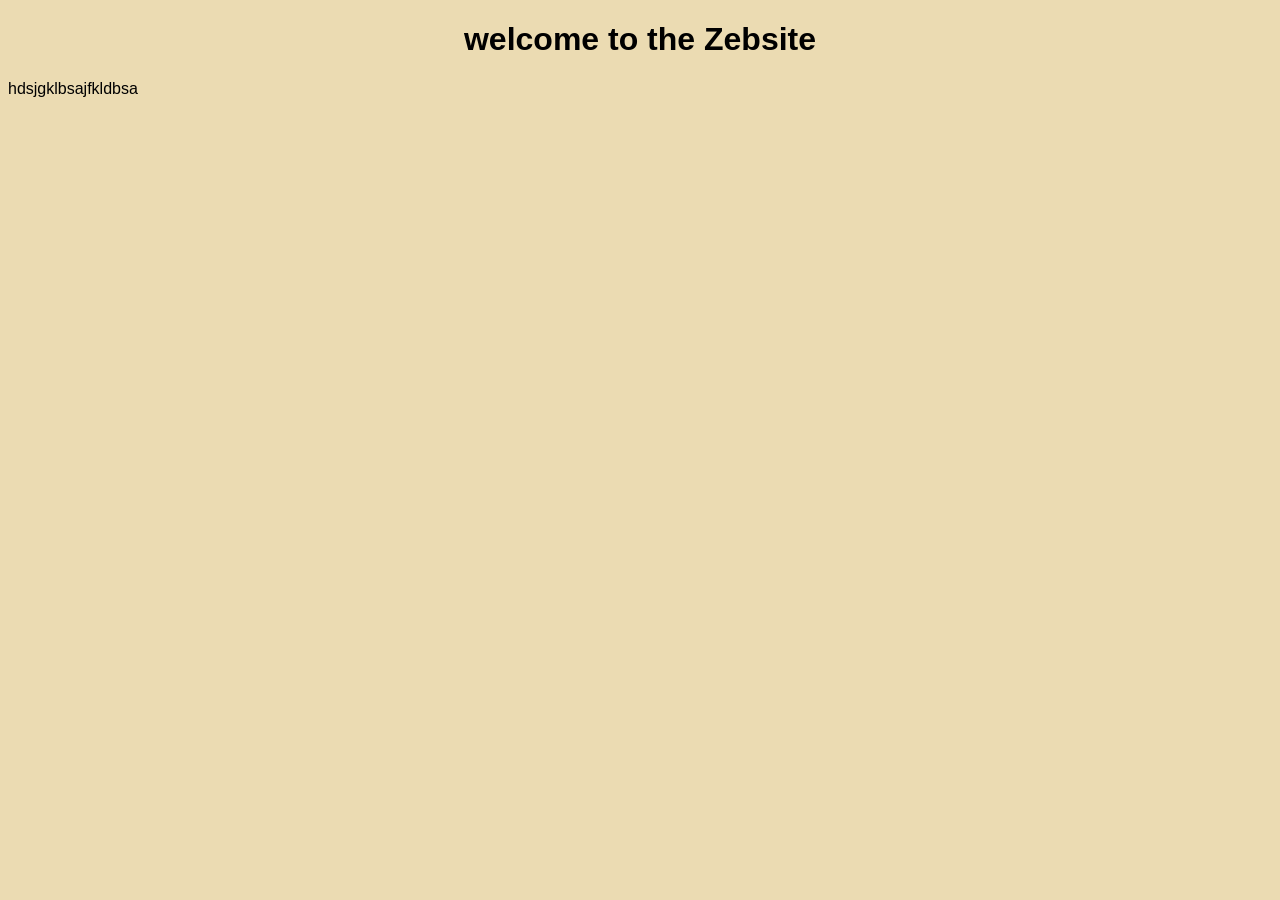
==== index.html @ 1de72517 "link to alv.cx" ====
<!DOCTYPE html>

<head>
  <meta name="viewport" content="width=device-width, initial-scale=1">
  <link rel="stylesheet" type="text/css" href="/styles.css" />
  <title>zebsite</title>
</head>

<body>
  <h1>welcome to the <b>Zebsite</b></h1>
  hdsjgklbsajfkldbsa

  <a href="https://alv.cx>visit alv.cx</a>
</body>
---- styles.css ----
body {
	font-family: Georgia, sans-serif;
  background-color: #ebdbb2
}

h1 {
	text-align: center;
}
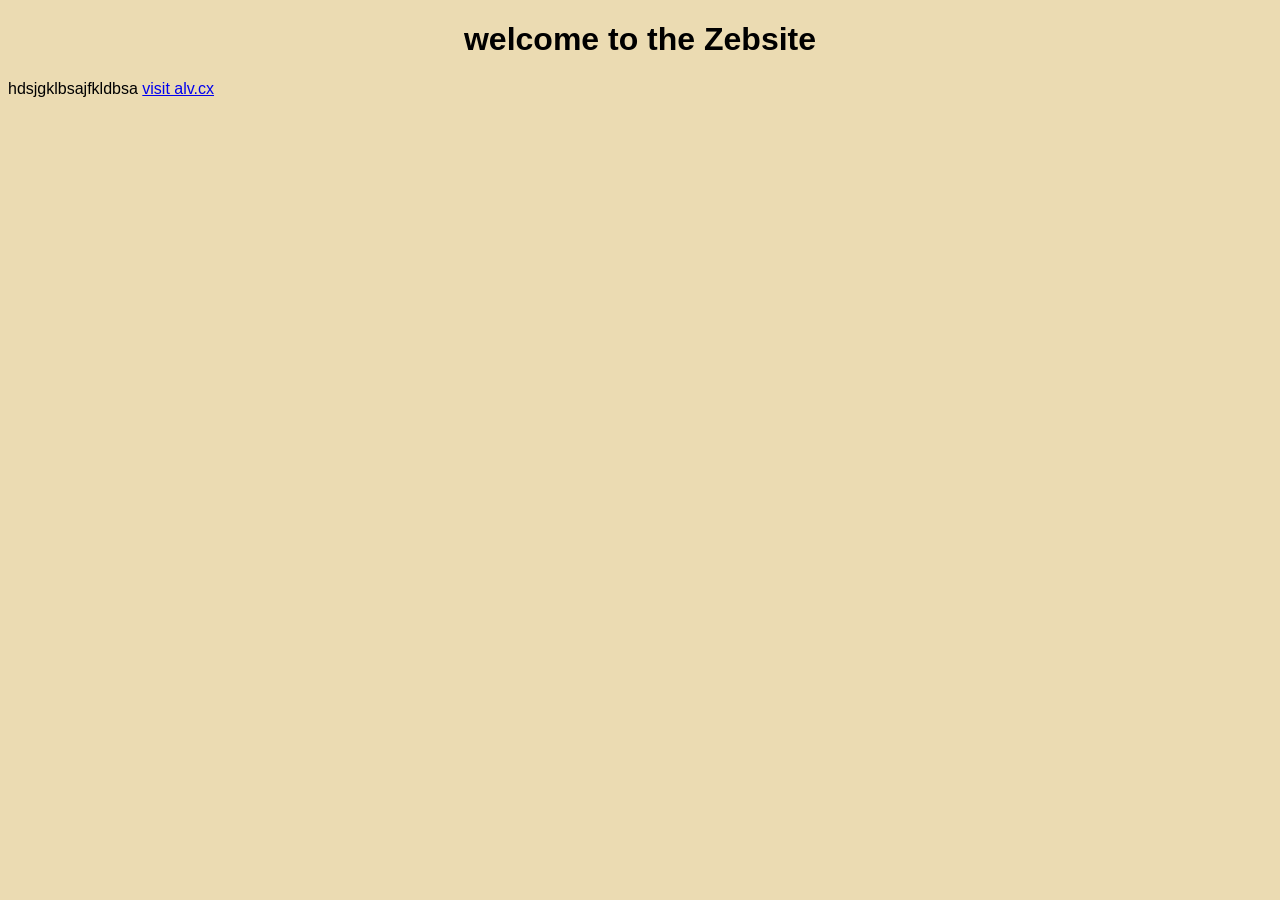
==== commit 3852bcb3: "fix link to alv.cx" ====
--- a/index.html
+++ b/index.html
@@ -10,5 +10,5 @@
   <h1>welcome to the <b>Zebsite</b></h1>
   hdsjgklbsajfkldbsa
 
-  <a href="https://alv.cx>visit alv.cx</a>
+  <a href="https://alv.cx">visit alv.cx</a>
 </body>
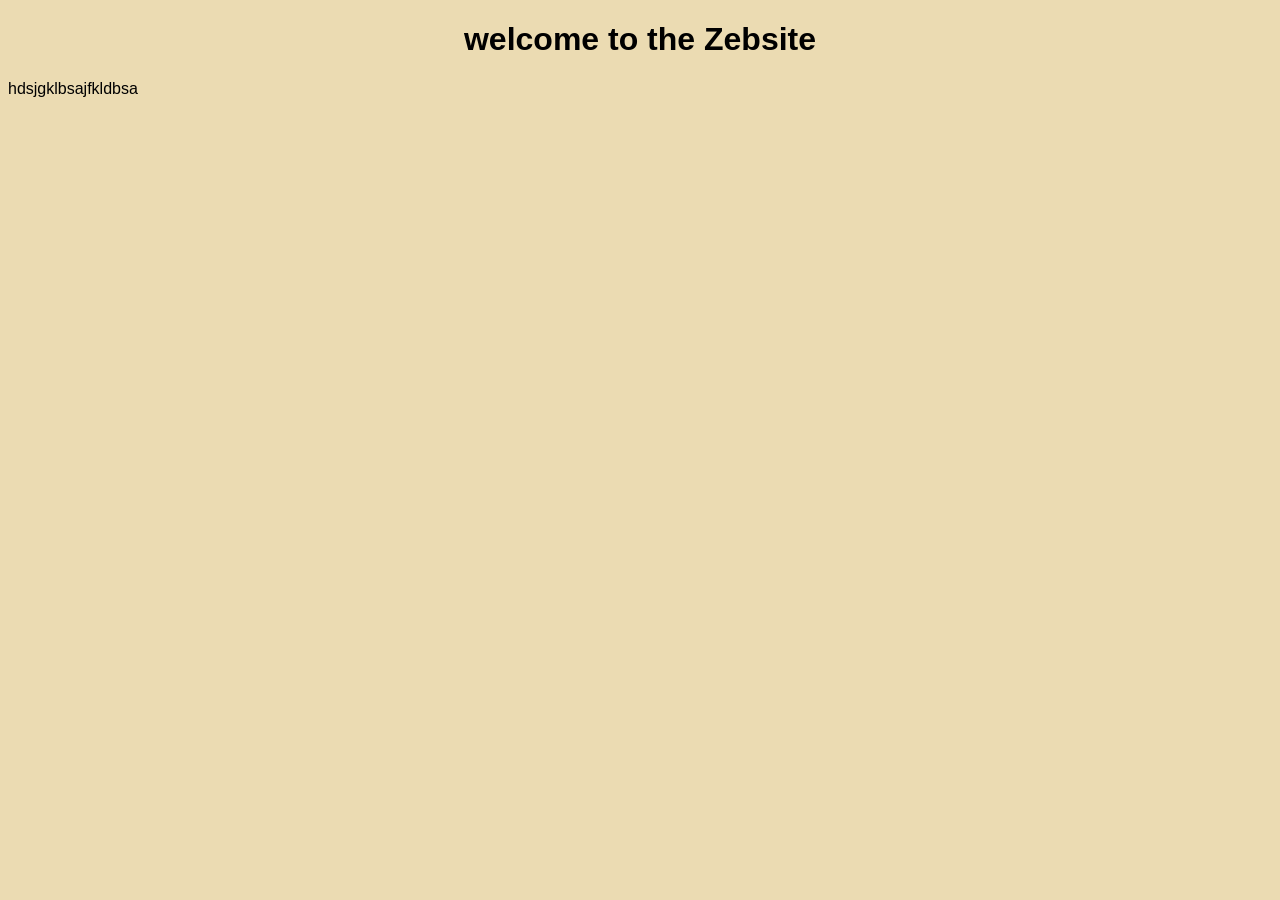
==== commit 2bd8ff9d: "not a clue" ====
--- a/index.html
+++ b/index.html
@@ -10,5 +10,4 @@
   <h1>welcome to the <b>Zebsite</b></h1>
   hdsjgklbsajfkldbsa
 
-  <a href="https://alv.cx">visit alv.cx</a>
 </body>
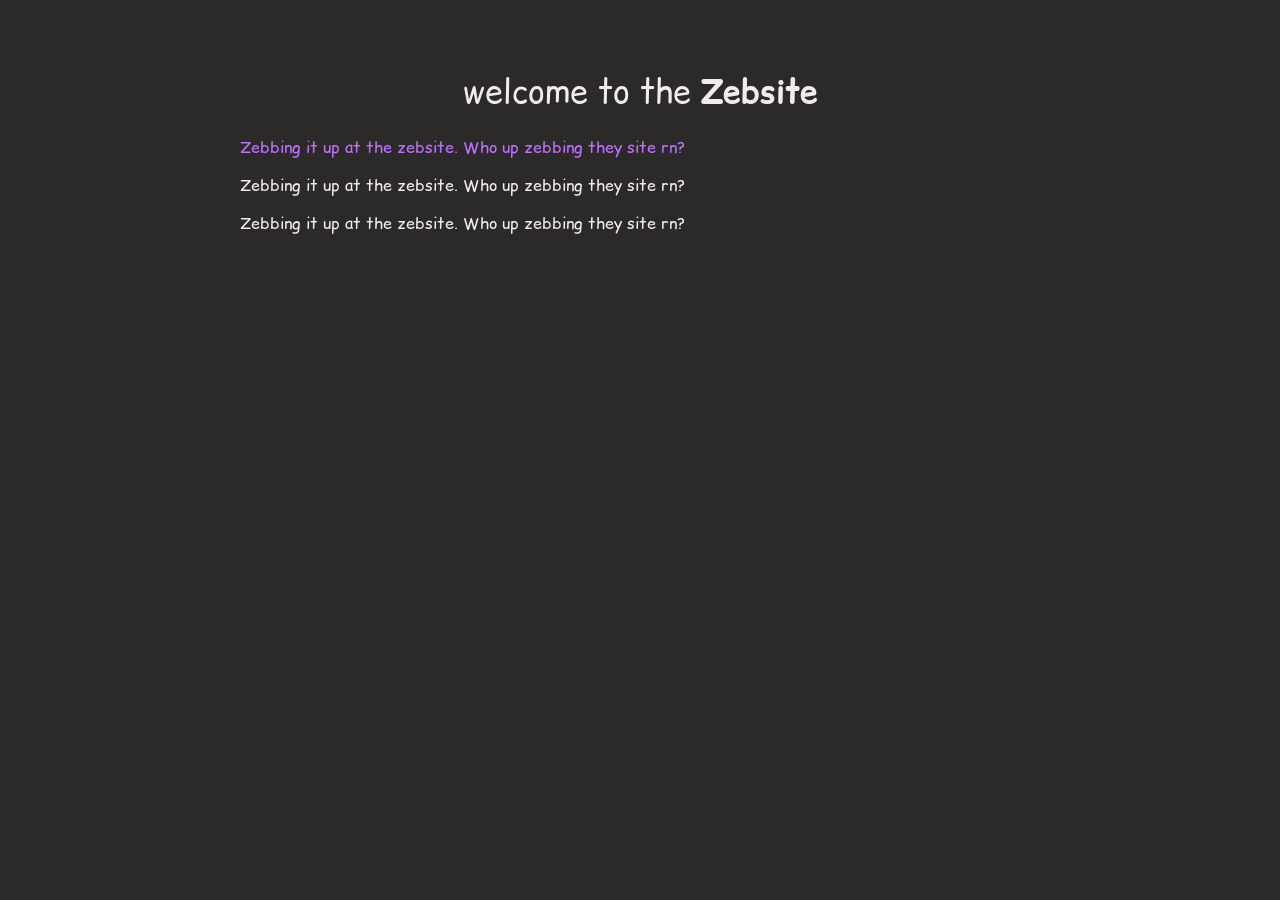
==== commit 59154cac: "aaaa" ====
--- a/index.html
+++ b/index.html
@@ -4,10 +4,20 @@
   <meta name="viewport" content="width=device-width, initial-scale=1">
   <link rel="stylesheet" type="text/css" href="/styles.css" />
   <title>zebsite</title>
+
+  <link rel="preconnect" href="https://fonts.googleapis.com">
+  <link rel="preconnect" href="https://fonts.gstatic.com" crossorigin>
+  <link href="https://fonts.googleapis.com/css2?family=Comic+Relief:wght@400;700&family=Inter:ital,opsz,wght@0,14..32,100..900;1,14..32,100..900&display=swap" rel="stylesheet">
+
+  <link rel="icon" type="image/x-icon" href="/images/favicon/frog.png">
 </head>
 
 <body>
-  <h1>welcome to the <b>Zebsite</b></h1>
-  hdsjgklbsajfkldbsa
+  
+  <h1>welcome to the <div class="comic-relief-bold">Zebsite</div></h1>
+  <a href="https://en.wikipedia.org/wiki/Cheese">Zebbing it up at the zebsite. Who up zebbing they site rn? </a>
+  <p>Zebbing it up at the zebsite. Who up zebbing they site rn? </p>
+  <p>Zebbing it up at the zebsite. Who up zebbing they site rn? </p>
+ 
 
 </body>
--- a/styles.css
+++ b/styles.css
@@ -1,8 +1,44 @@
 body {
-	font-family: Georgia, sans-serif;
-  background-color: #ebdbb2
+	font-family:"Comic Relief", sans-serif;
+	font-optical-sizing: auto;
+ 	font-weight: 400;
+	font-style: normal;		
+	color: #f0ecec;
+  	background-color: #2c2a28;
+	/* margin-left: 10em;
+	margin-right: 10em	;
+	margin-top: 5em;
+	margin-bottom:10em; */
+	max-width: 800px;
+	padding:1em;
+	margin: 2em auto;
 }
 
 h1 {
 	text-align: center;
+	font-weight: 500;
 }
+
+.comic-relief-regular {
+  font-family: "Comic Relief", system-ui;
+  font-weight: 400;
+  font-style: normal;
+  display: inline;
+}
+
+.comic-relief-bold {
+  font-family: "Comic Relief", system-ui;
+  font-weight: 700;
+  font-style: normal;
+  display: inline;
+}
+
+a {
+	color:rgb(191, 112, 255);
+	text-decoration:dotted;
+	
+}
+
+@media screen and (max-width: 800px) {
+	
+} 
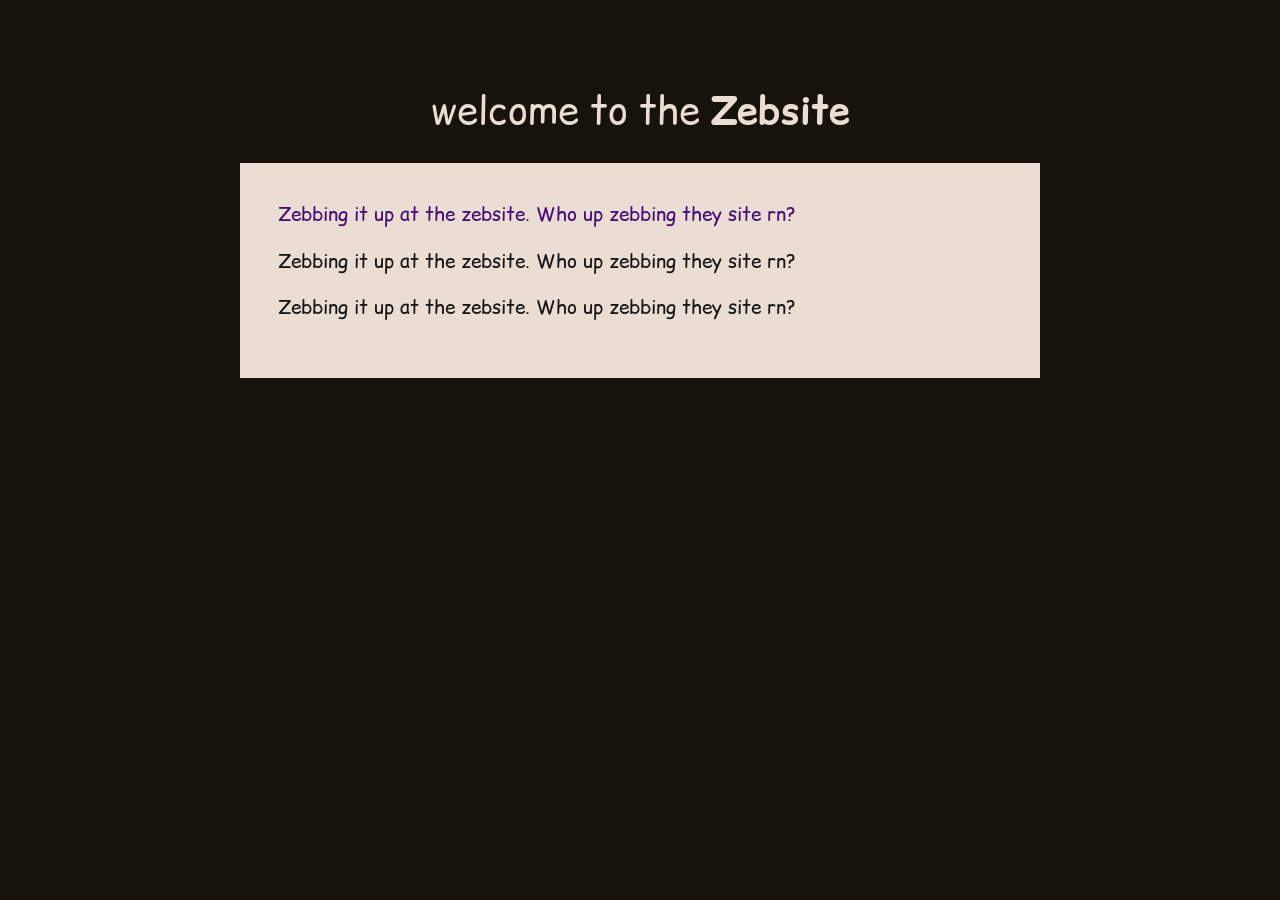
==== commit 3c4361d9: "gggg" ====
--- a/index.html
+++ b/index.html
@@ -15,9 +15,9 @@
 <body>
   
   <h1>welcome to the <div class="comic-relief-bold">Zebsite</div></h1>
-  <a href="https://en.wikipedia.org/wiki/Cheese">Zebbing it up at the zebsite. Who up zebbing they site rn? </a>
+  
+  <div id="textBody"><a href="https://en.wikipedia.org/wiki/Cheese">Zebbing it up at the zebsite. Who up zebbing they site rn? </a>
   <p>Zebbing it up at the zebsite. Who up zebbing they site rn? </p>
-  <p>Zebbing it up at the zebsite. Who up zebbing they site rn? </p>
- 
+  <p>Zebbing it up at the zebsite. Who up zebbing they site rn? </p></div>
 
 </body>
--- a/styles.css
+++ b/styles.css
@@ -1,10 +1,11 @@
 body {
 	font-family:"Comic Relief", sans-serif;
 	font-optical-sizing: auto;
- 	font-weight: 400;
+ 	font-weight: 500;
+	font-size: larger;
 	font-style: normal;		
-	color: #f0ecec;
-  	background-color: #2c2a28;
+	color: #161515;
+  	background-color: #18120c;
 	/* margin-left: 10em;
 	margin-right: 10em	;
 	margin-top: 5em;
@@ -17,6 +18,7 @@
 h1 {
 	text-align: center;
 	font-weight: 500;
+	color:#e9ddd4;
 }
 
 .comic-relief-regular {
@@ -34,11 +36,12 @@
 }
 
 a {
-	color:rgb(191, 112, 255);
+	color:rgb(72, 13, 117);
 	text-decoration:dotted;
 	
 }
 
-@media screen and (max-width: 800px) {
-	
-} +#textBody {
+background-color: #e9ddd4;
+padding:2em;
+}
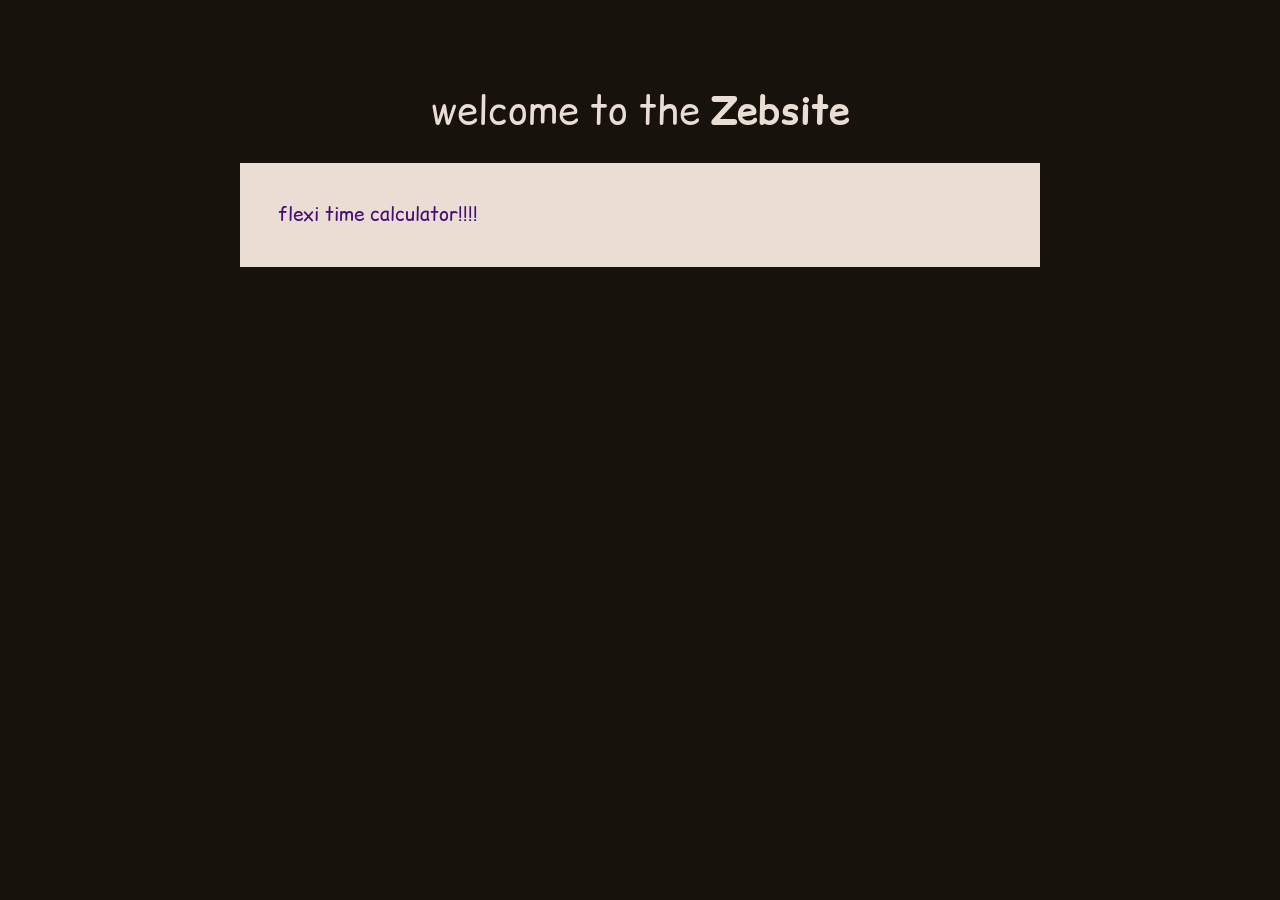
==== commit b1e089ea: "Update index.html to add flexi" ====
--- a/index.html
+++ b/index.html
@@ -16,8 +16,7 @@
   
   <h1>welcome to the <div class="comic-relief-bold">Zebsite</div></h1>
   
-  <div id="textBody"><a href="https://en.wikipedia.org/wiki/Cheese">Zebbing it up at the zebsite. Who up zebbing they site rn? </a>
-  <p>Zebbing it up at the zebsite. Who up zebbing they site rn? </p>
-  <p>Zebbing it up at the zebsite. Who up zebbing they site rn? </p></div>
+  <div id="textBody"><a href="flexitime.html">flexi time calculator!!!! </a>
+  </div>
 
 </body>
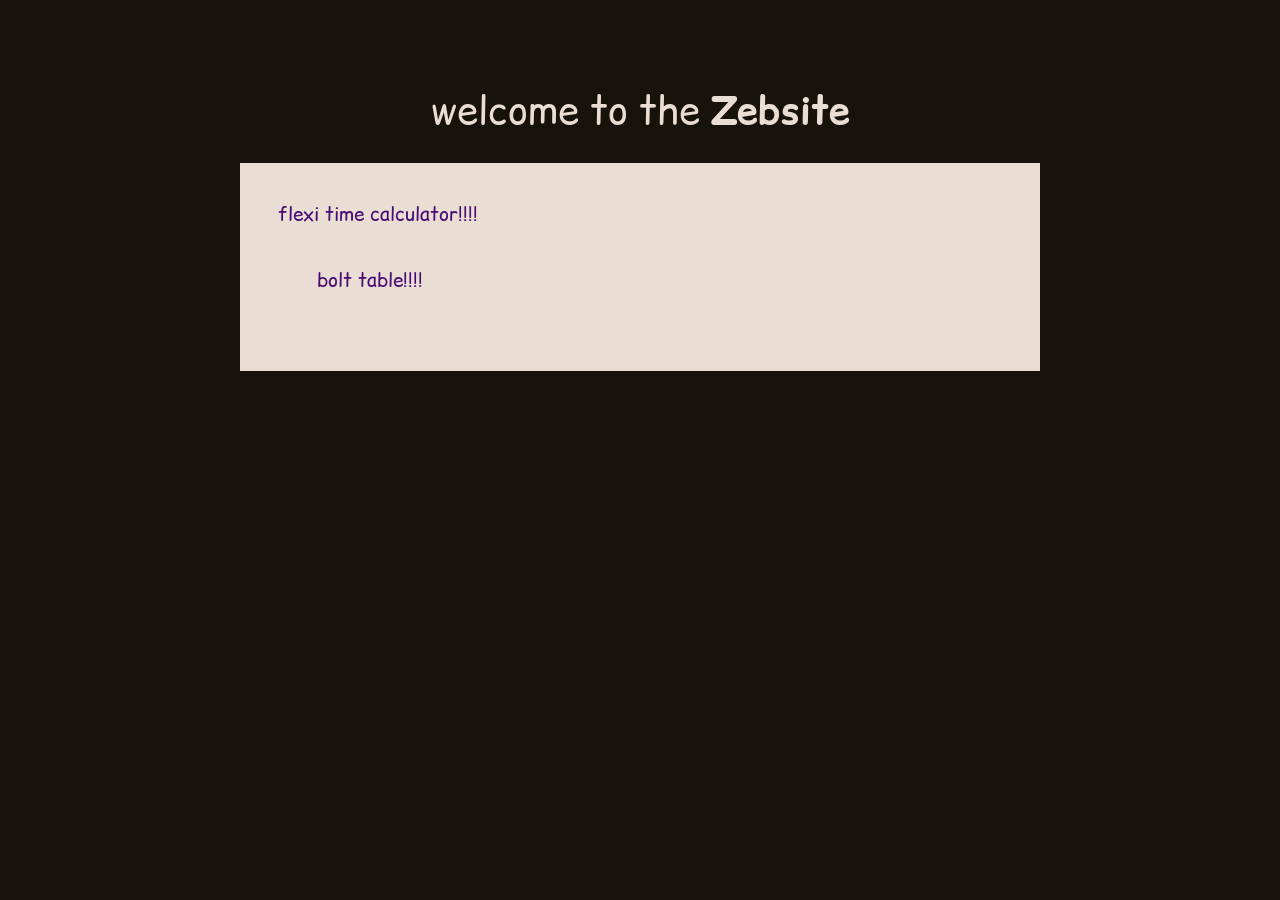
==== commit 967e8739: "Update index.html" ====
--- a/index.html
+++ b/index.html
@@ -17,6 +17,7 @@
   <h1>welcome to the <div class="comic-relief-bold">Zebsite</div></h1>
   
   <div id="textBody"><a href="flexitime.html">flexi time calculator!!!! </a>
+  <div id="textBody"><a href="bolts.html">bolt table!!!! </a>
   </div>
 
 </body>
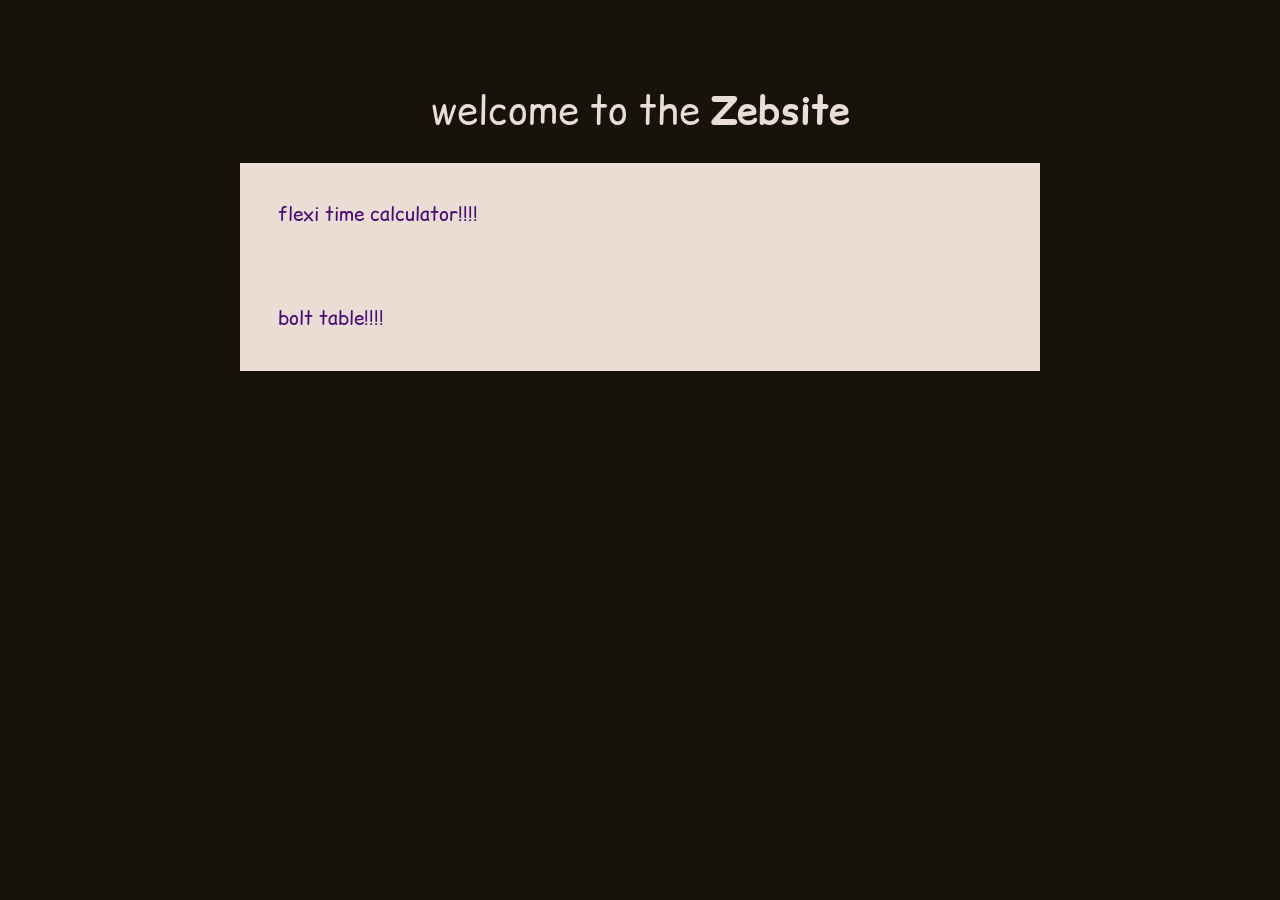
==== commit 4c78989c: "Update index.html" ====
--- a/index.html
+++ b/index.html
@@ -17,6 +17,7 @@
   <h1>welcome to the <div class="comic-relief-bold">Zebsite</div></h1>
   
   <div id="textBody"><a href="flexitime.html">flexi time calculator!!!! </a>
+  </div>
   <div id="textBody"><a href="bolts.html">bolt table!!!! </a>
   </div>
 
